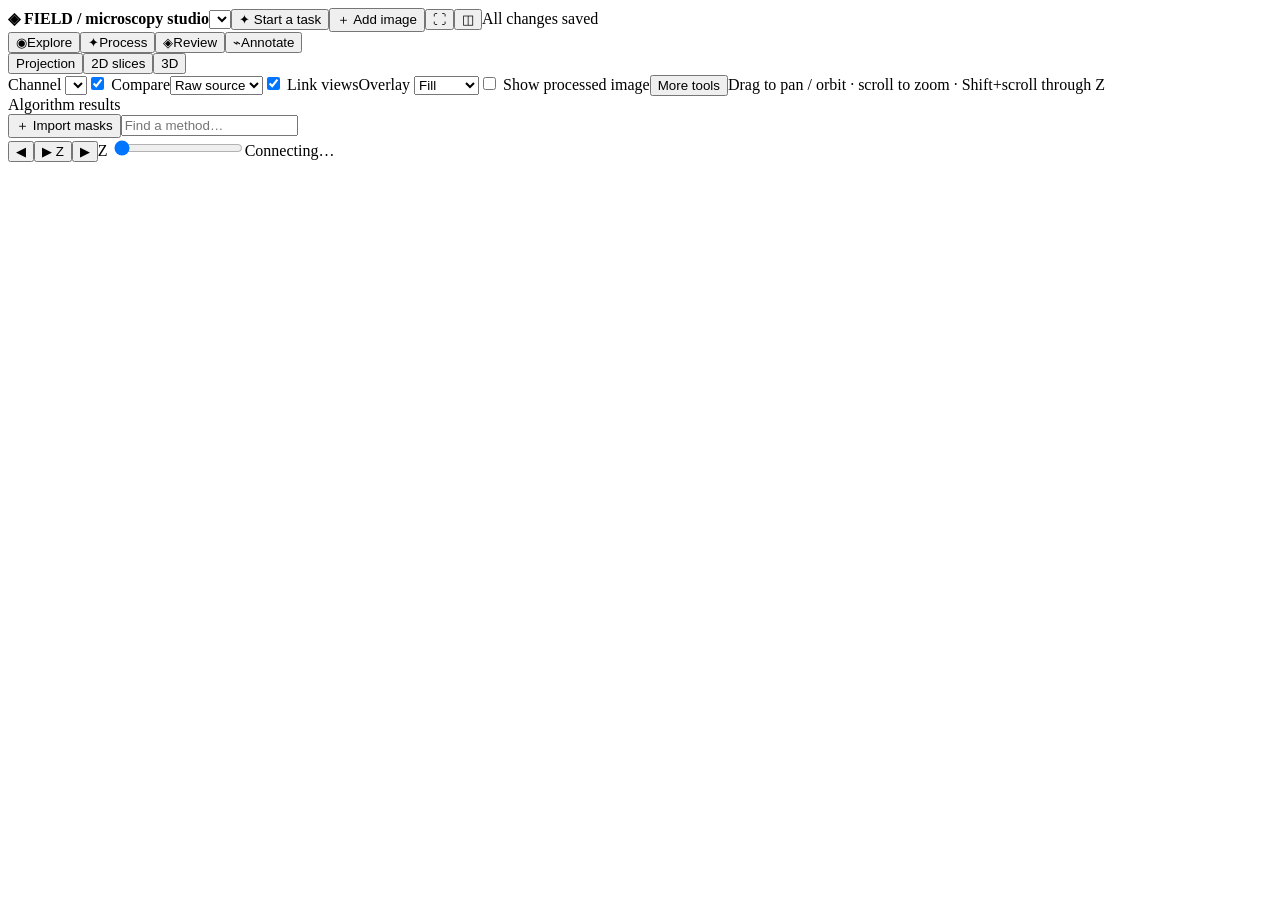
==== app/web/index.html @ a24abdd0 "Add focused 3D and channel display controls" ====
<!doctype html><html lang="en"><head><meta charset="utf-8"><meta name="viewport" content="width=device-width,initial-scale=1"><title>Microscopy Analysis Studio</title><link rel="stylesheet" href="/style.css"><link rel="stylesheet" href="/studio.css"><link rel="stylesheet" href="/polish.css"><link rel="stylesheet" href="/review.css"><link rel="stylesheet" href="/experiments.css"><link rel="stylesheet" href="/measurements.css"><link rel="stylesheet" href="/explore.css">
</head><body>
<header><strong><span class="brand-mark">◈</span> FIELD<span class="brand-sub"> / microscopy studio</span></strong><select id="dataset" aria-label="Dataset"></select><button id="start-task" title="Choose a cell counting or neurite task">✦ Start a task</button><button id="import-source" title="Import a source TIFF or CZI image">＋ Add image</button><input id="source-file" type="file" accept=".tif,.tiff,.czi" hidden><button id="fullscreen" title="Toggle full screen" aria-label="Toggle full screen">⛶</button><button id="focus" title="Hide surrounding panels to focus on the image" aria-label="Focus on image">◫</button><span id="save-state" role="status">All changes saved</span></header>
<nav aria-label="Workspace"><button data-tab="Explore" title="Explore source images and saved results"><span class="nav-icon" aria-hidden="true">◉</span>Explore</button><button data-tab="Process" title="Preview algorithms and run a recipe"><span class="nav-icon" aria-hidden="true">✦</span>Process</button><button data-tab="Review" title="Inspect and accept candidate objects in 3D"><span class="nav-icon" aria-hidden="true">◈</span>Review</button><button data-tab="Annotate" title="Draw points, cell outlines, and neurite traces"><span class="nav-icon" aria-hidden="true">⌁</span>Annotate</button></nav>
<div id="simple-toolbar"><div class="mode-buttons"><button data-mode="projection">Projection</button><button data-mode="slice">2D slices</button><button data-mode="volume">3D</button></div><label>Channel <select id="channel"></select></label><label><input id="compare-raw" type="checkbox" checked> Compare</label><select id="comparison" aria-label="Compare against"><option value="">Raw source</option></select><label><input id="link-views" type="checkbox" checked> Link views</label><label>Overlay <select id="overlay"><option value="outline">Outline</option><option value="fill" selected>Fill</option><option value="none">Off</option></select></label><label id="processed-label"><input id="show-processed" type="checkbox"> Show processed image</label><button id="more-tools">More tools</button><span class="gesture-help">Drag to pan / orbit · scroll to zoom · Shift+scroll through Z</span></div>
<div id="toolbar" hidden><select id="view"><option value="projection">Projection</option><option value="slice">Slice</option><option value="volume">3D</option></select><select id="image"><option value="raw">Raw</option><option value="processed">Processed</option></select><select id="run"><option value="">None</option></select><select id="open"><option value="slice">Slice window</option><option value="projection">Projection window</option><option value="volume">3D window</option><option value="layers">Display controls</option></select><button id="new-window">New window</button><button id="open-main">Open in main</button></div>
<div id="workspace"><aside id="result-sidebar"><div class="sidebar-heading">Algorithm results <span id="result-count"></span></div><button id="import-labels-open" title="Review a 3D instance TIFF from your own algorithm">＋ Import masks</button><input id="result-search" type="search" placeholder="Find a method…" aria-label="Search results"><div id="result-list"></div></aside><div id="desk"><div id="main-host"></div><div id="windows"></div></div><aside id="task-panel" hidden></aside></div>
<dialog id="import-dialog"><form id="import-form"><h2>Add a source image</h2><p id="import-name"></p><label>TIFF axes<select name="axes"><option value="">Read from metadata</option><option>YX</option><option>ZYX</option><option>CYX</option><option>ZCYX</option><option>CZYX</option><option>TCZYX</option></select></label><p>For unlabelled TIFF stacks, choose the actual axis order. CZI uses its embedded axes.</p><label>XY spacing (µm/pixel, optional)<input name="xy" type="number" min="0.000001" step="any"></label><label>Z spacing (µm/plane, optional)<input name="z" type="number" min="0.000001" step="any"></label><p>Leave both blank if unknown. Uncalibrated imports do not export µm measurements.</p><div class="buttons"><button type="button" id="cancel-import">Cancel</button><button type="submit">Import image</button></div><p id="import-status" role="status"></p></form></dialog>
<footer><button id="previous-z" aria-label="Previous Z slice" title="Previous acquired plane">◀</button><button id="play-z" title="Play through acquired planes">▶ Z</button><button id="next-z" aria-label="Next Z slice" title="Next acquired plane">▶</button><label>Z <output id="zlabel"></output><input id="z" type="range" min="0" max="13" value="0"></label><label hidden>3D angle <input id="angle" type="range" min="-180" max="180" value="25"></label><span id="meta"></span><span id="status" role="status">Connecting…</span></footer><script src="/app.js"></script><script src="/simple.js"></script><script src="/studio.js"></script><script src="/polish.js"></script><script src="/channels.js"></script><script src="/dialogs.js"></script><script src="/review.js"></script><script src="/experiments.js"></script><script src="/measurements.js"></script><script src="/external.js"></script><script src="/explore.js"></script>
</body></html>
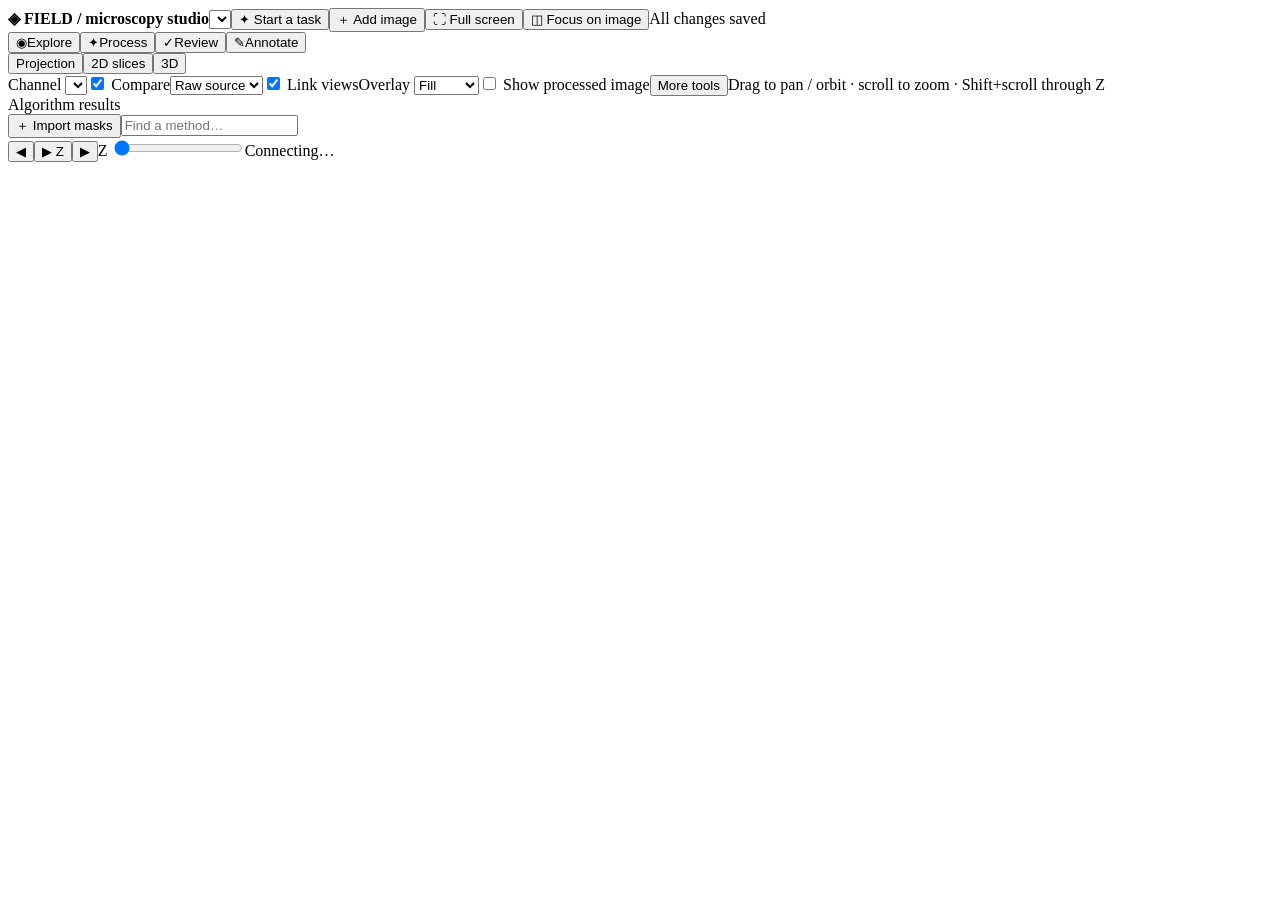
==== commit 7a3460a2: "Polish microscopy workspace navigation and controls" ====
--- a/app/web/index.html
+++ b/app/web/index.html
@@ -1,10 +1,10 @@
-<!doctype html><html lang="en"><head><meta charset="utf-8"><meta name="viewport" content="width=device-width,initial-scale=1"><title>Microscopy Analysis Studio</title><link rel="stylesheet" href="/style.css"><link rel="stylesheet" href="/studio.css"><link rel="stylesheet" href="/polish.css"><link rel="stylesheet" href="/review.css"><link rel="stylesheet" href="/experiments.css"><link rel="stylesheet" href="/measurements.css"><link rel="stylesheet" href="/explore.css">
+<!doctype html><html lang="en"><head><meta charset="utf-8"><meta name="viewport" content="width=device-width,initial-scale=1"><title>Microscopy Analysis Studio</title><link rel="stylesheet" href="/style.css"><link rel="stylesheet" href="/studio.css"><link rel="stylesheet" href="/polish.css"><link rel="stylesheet" href="/review.css"><link rel="stylesheet" href="/experiments.css"><link rel="stylesheet" href="/measurements.css"><link rel="stylesheet" href="/explore.css"><link rel="stylesheet" href="/design.css">
 </head><body>
-<header><strong><span class="brand-mark">◈</span> FIELD<span class="brand-sub"> / microscopy studio</span></strong><select id="dataset" aria-label="Dataset"></select><button id="start-task" title="Choose a cell counting or neurite task">✦ Start a task</button><button id="import-source" title="Import a source TIFF or CZI image">＋ Add image</button><input id="source-file" type="file" accept=".tif,.tiff,.czi" hidden><button id="fullscreen" title="Toggle full screen" aria-label="Toggle full screen">⛶</button><button id="focus" title="Hide surrounding panels to focus on the image" aria-label="Focus on image">◫</button><span id="save-state" role="status">All changes saved</span></header>
-<nav aria-label="Workspace"><button data-tab="Explore" title="Explore source images and saved results"><span class="nav-icon" aria-hidden="true">◉</span>Explore</button><button data-tab="Process" title="Preview algorithms and run a recipe"><span class="nav-icon" aria-hidden="true">✦</span>Process</button><button data-tab="Review" title="Inspect and accept candidate objects in 3D"><span class="nav-icon" aria-hidden="true">◈</span>Review</button><button data-tab="Annotate" title="Draw points, cell outlines, and neurite traces"><span class="nav-icon" aria-hidden="true">⌁</span>Annotate</button></nav>
+<header><strong><span class="brand-mark">◈</span> FIELD<span class="brand-sub"> / microscopy studio</span></strong><select id="dataset" aria-label="Dataset"></select><button id="start-task" title="Choose a cell counting or neurite task">✦ Start a task</button><button id="import-source" title="Import a source TIFF or CZI image">＋ Add image</button><input id="source-file" type="file" accept=".tif,.tiff,.czi" hidden><button id="fullscreen" title="Toggle full screen" aria-label="Toggle full screen"><span aria-hidden="true">⛶</span> Full screen</button><button id="focus" title="Hide surrounding panels to focus on the image" aria-label="Focus on image"><span aria-hidden="true">◫</span> Focus on image</button><span id="save-state" role="status">All changes saved</span></header>
+<nav aria-label="Workspace"><button data-tab="Explore" title="Explore source images and saved results"><span class="nav-icon" aria-hidden="true">◉</span>Explore</button><button data-tab="Process" title="Preview algorithms and run a recipe"><span class="nav-icon" aria-hidden="true">✦</span>Process</button><button data-tab="Review" title="Inspect and accept candidate objects in 3D"><span class="nav-icon" aria-hidden="true">✓</span>Review</button><button data-tab="Annotate" title="Draw points, cell outlines, and neurite traces"><span class="nav-icon" aria-hidden="true">✎</span>Annotate</button></nav>
 <div id="simple-toolbar"><div class="mode-buttons"><button data-mode="projection">Projection</button><button data-mode="slice">2D slices</button><button data-mode="volume">3D</button></div><label>Channel <select id="channel"></select></label><label><input id="compare-raw" type="checkbox" checked> Compare</label><select id="comparison" aria-label="Compare against"><option value="">Raw source</option></select><label><input id="link-views" type="checkbox" checked> Link views</label><label>Overlay <select id="overlay"><option value="outline">Outline</option><option value="fill" selected>Fill</option><option value="none">Off</option></select></label><label id="processed-label"><input id="show-processed" type="checkbox"> Show processed image</label><button id="more-tools">More tools</button><span class="gesture-help">Drag to pan / orbit · scroll to zoom · Shift+scroll through Z</span></div>
 <div id="toolbar" hidden><select id="view"><option value="projection">Projection</option><option value="slice">Slice</option><option value="volume">3D</option></select><select id="image"><option value="raw">Raw</option><option value="processed">Processed</option></select><select id="run"><option value="">None</option></select><select id="open"><option value="slice">Slice window</option><option value="projection">Projection window</option><option value="volume">3D window</option><option value="layers">Display controls</option></select><button id="new-window">New window</button><button id="open-main">Open in main</button></div>
 <div id="workspace"><aside id="result-sidebar"><div class="sidebar-heading">Algorithm results <span id="result-count"></span></div><button id="import-labels-open" title="Review a 3D instance TIFF from your own algorithm">＋ Import masks</button><input id="result-search" type="search" placeholder="Find a method…" aria-label="Search results"><div id="result-list"></div></aside><div id="desk"><div id="main-host"></div><div id="windows"></div></div><aside id="task-panel" hidden></aside></div>
 <dialog id="import-dialog"><form id="import-form"><h2>Add a source image</h2><p id="import-name"></p><label>TIFF axes<select name="axes"><option value="">Read from metadata</option><option>YX</option><option>ZYX</option><option>CYX</option><option>ZCYX</option><option>CZYX</option><option>TCZYX</option></select></label><p>For unlabelled TIFF stacks, choose the actual axis order. CZI uses its embedded axes.</p><label>XY spacing (µm/pixel, optional)<input name="xy" type="number" min="0.000001" step="any"></label><label>Z spacing (µm/plane, optional)<input name="z" type="number" min="0.000001" step="any"></label><p>Leave both blank if unknown. Uncalibrated imports do not export µm measurements.</p><div class="buttons"><button type="button" id="cancel-import">Cancel</button><button type="submit">Import image</button></div><p id="import-status" role="status"></p></form></dialog>
-<footer><button id="previous-z" aria-label="Previous Z slice" title="Previous acquired plane">◀</button><button id="play-z" title="Play through acquired planes">▶ Z</button><button id="next-z" aria-label="Next Z slice" title="Next acquired plane">▶</button><label>Z <output id="zlabel"></output><input id="z" type="range" min="0" max="13" value="0"></label><label hidden>3D angle <input id="angle" type="range" min="-180" max="180" value="25"></label><span id="meta"></span><span id="status" role="status">Connecting…</span></footer><script src="/app.js"></script><script src="/simple.js"></script><script src="/studio.js"></script><script src="/polish.js"></script><script src="/channels.js"></script><script src="/dialogs.js"></script><script src="/review.js"></script><script src="/experiments.js"></script><script src="/measurements.js"></script><script src="/external.js"></script><script src="/explore.js"></script>
+<footer><button id="previous-z" aria-label="Previous Z slice" title="Previous acquired plane">◀</button><button id="play-z" title="Play through acquired planes">▶ Z</button><button id="next-z" aria-label="Next Z slice" title="Next acquired plane">▶</button><label>Z <output id="zlabel"></output><input id="z" type="range" aria-label="Z plane" min="0" max="13" value="0"></label><label hidden>3D angle <input id="angle" type="range" min="-180" max="180" value="25"></label><span id="meta"></span><span id="status" role="status">Connecting…</span></footer><script src="/app.js"></script><script src="/simple.js"></script><script src="/studio.js"></script><script src="/polish.js"></script><script src="/channels.js"></script><script src="/volume3d.js"></script><script src="/guides.js"></script><script src="/dialogs.js"></script><script src="/review.js"></script><script src="/experiments.js"></script><script src="/measurements.js"></script><script src="/external.js"></script><script src="/explore.js"></script><script src="/ruler.js"></script>
 </body></html>
